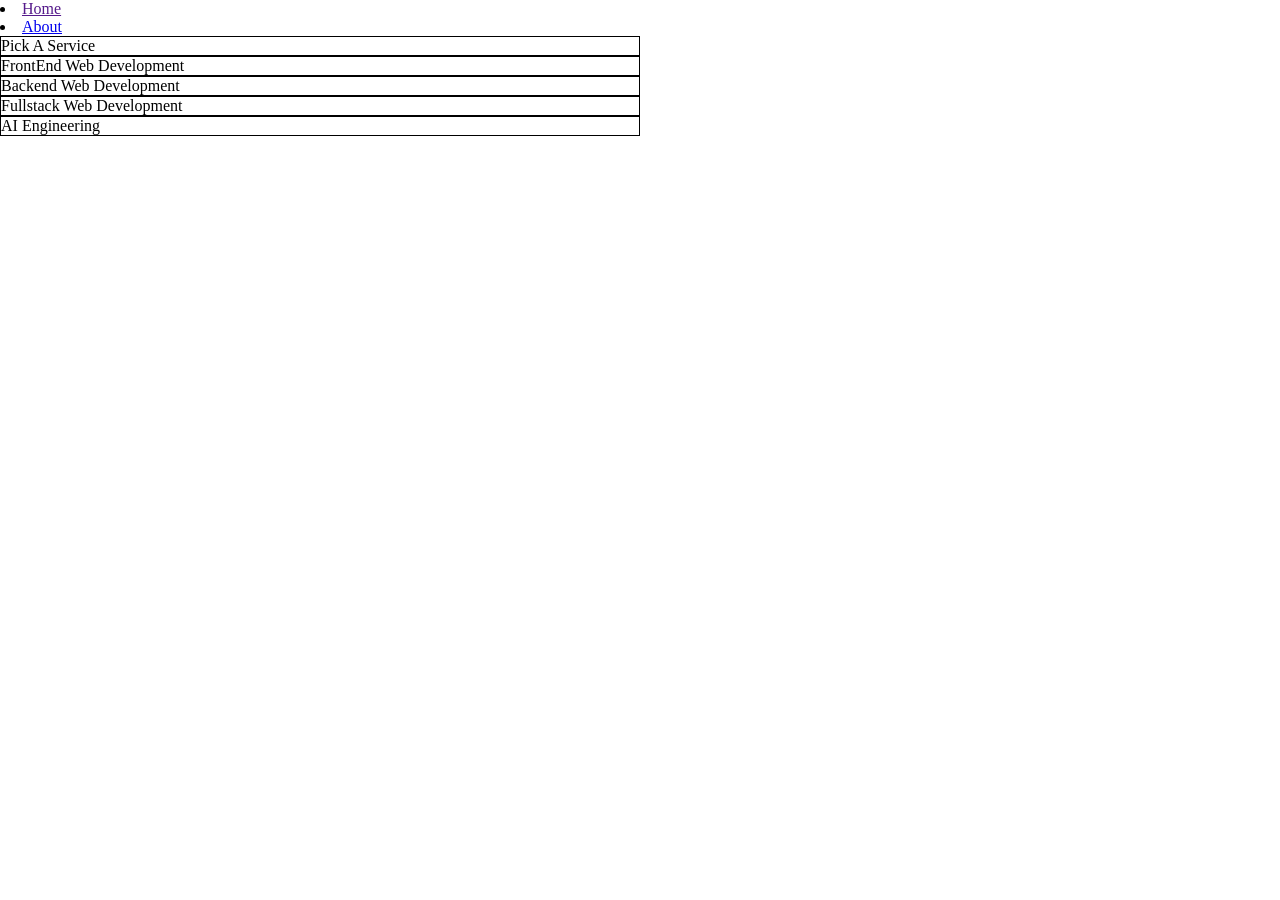
==== index.html @ 68e4b604 "My blog basics" ====
<!DOCTYPE html>
<html lang="en">
<head>
    <meta charset="UTF-8">
    <meta name="viewport" content="width=device-width, initial-scale=1.0">
    <title>Homepage</title>
    <link rel="stylesheet" href="style.css">
</head>
<body>
    
    <nav>
        <li><a href="">Home</a></li>
        <li><a href="about.html">About</a></li>
    </nav>

    <div>Pick A Service</div>
    <div class="frontend">FrontEnd Web Development</div>
    <div class="backend">Backend Web Development</div>
    <div class="fullstack">Fullstack Web Development</div>
    <div class="aiengr">AI Engineering</div>

</body>
</html>
---- style.css ----
* {
    margin: 0px;
    padding: 0px;
    box-sizing: border-box;
}
div {
    width: 50vw;
    border: 1px solid black;
}
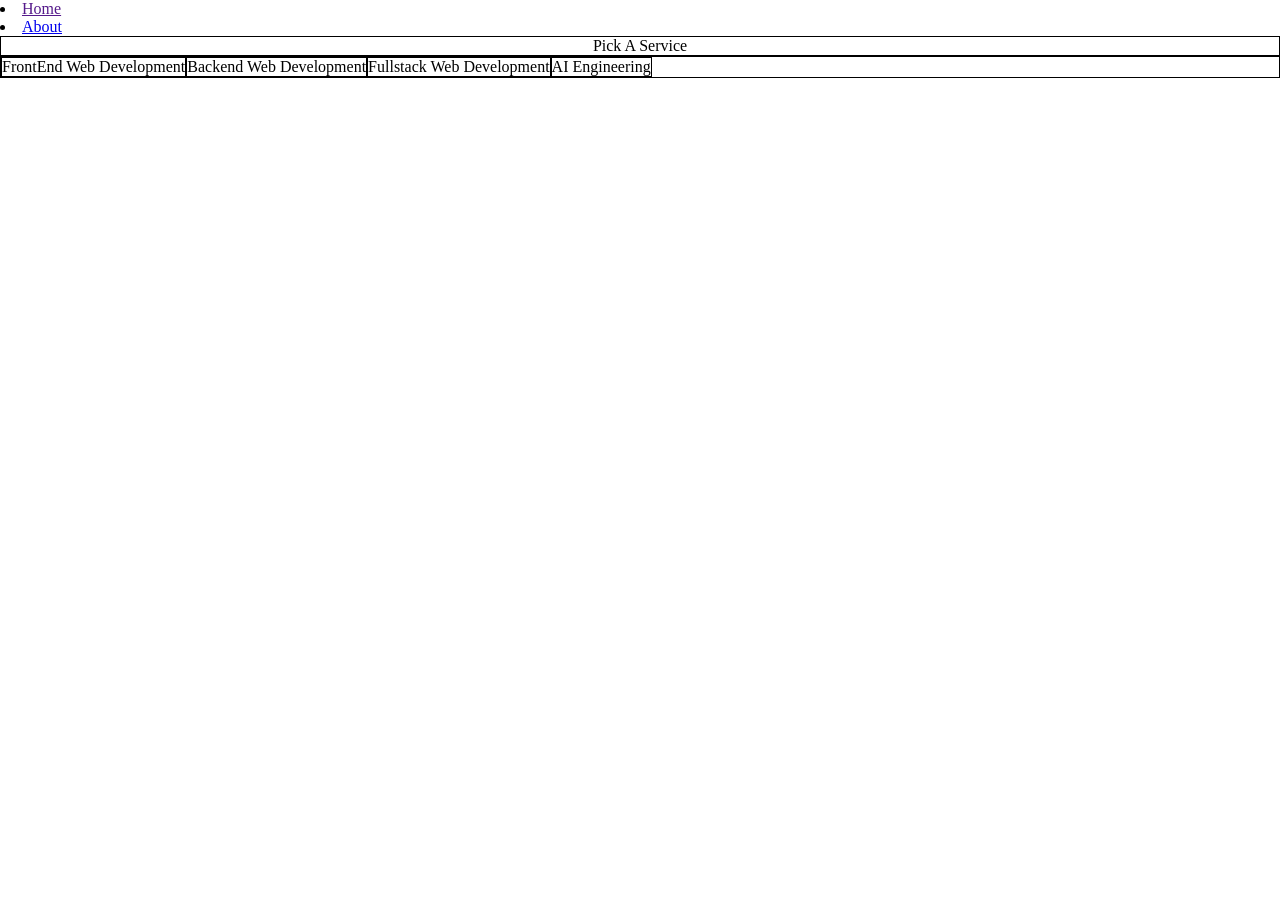
==== commit 4c656df9: "Add images, styling and modify contents" ====
--- a/index.html
+++ b/index.html
@@ -13,11 +13,13 @@
         <li><a href="about.html">About</a></li>
     </nav>
 
-    <div>Pick A Service</div>
-    <div class="frontend">FrontEnd Web Development</div>
-    <div class="backend">Backend Web Development</div>
-    <div class="fullstack">Fullstack Web Development</div>
-    <div class="aiengr">AI Engineering</div>
-
+    <div class="header">Pick A Service</div>
+    <div class="service-container">
+        <div class="frontend">FrontEnd Web Development</div>
+        <div class="backend">Backend Web Development</div>
+        <div class="fullstack">Fullstack Web Development</div>
+        <div class="aiengr">AI Engineering</div>
+    </div>
+    
 </body>
 </html>
--- a/style.css
+++ b/style.css
@@ -3,7 +3,21 @@
     padding: 0px;
     box-sizing: border-box;
 }
+.header{
+    width: 100vw;
+    text-align: center;
+}
 div {
-    width: 50vw;
+    /* width: 50vw; */
     border: 1px solid black;
+}
+.service-container{
+    display: flex;
+}
+.frontend {
+    /* background-image: url(/class-5/images/frontend.png);
+    background-size: cover;
+    background-repeat: no-repeat;
+    background-position: center;
+    height: 400px; */
 }
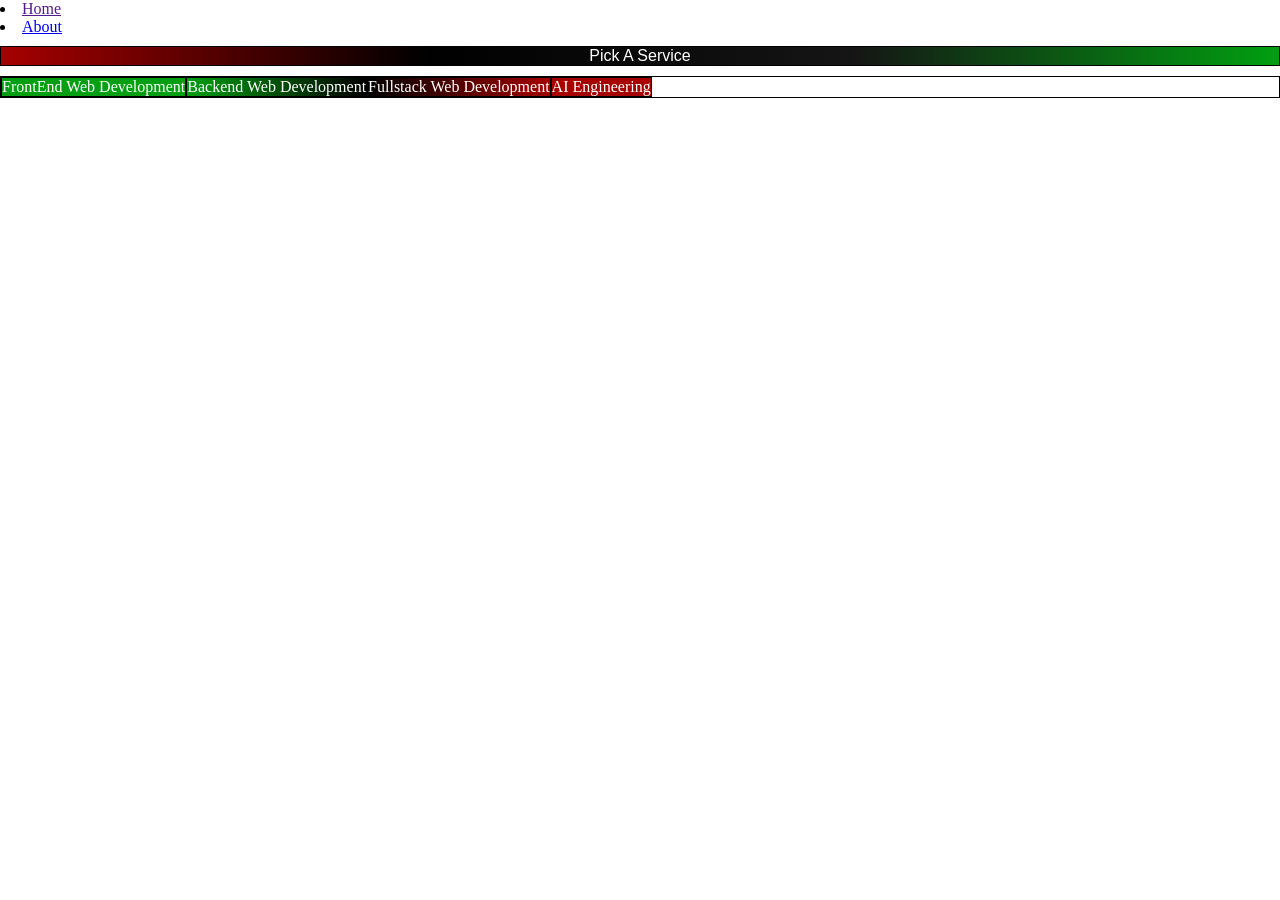
==== commit 70ffe480: "Add some styling to services in homepage" ====
--- a/index.html
+++ b/index.html
@@ -15,10 +15,10 @@
 
     <div class="header">Pick A Service</div>
     <div class="service-container">
-        <div class="frontend">FrontEnd Web Development</div>
-        <div class="backend">Backend Web Development</div>
-        <div class="fullstack">Fullstack Web Development</div>
-        <div class="aiengr">AI Engineering</div>
+        <div class="frontend" style="background-color:   rgb(1, 159, 17)">FrontEnd Web Development</div>
+        <div class="backend" style="background: linear-gradient(to right,  rgb(1, 159, 17), black);">Backend Web Development</div>
+        <div class="fullstack" style="background: linear-gradient(to right,black, rgb(166, 0, 0));">Fullstack Web Development</div>
+        <div class="aiengr" style="background-color: rgb(166, 0, 0);">AI Engineering</div>
     </div>
     
 </body>
--- a/style.css
+++ b/style.css
@@ -6,18 +6,24 @@
 .header{
     width: 100vw;
     text-align: center;
+    background: linear-gradient(to right,rgb(166, 0, 0), black, rgb(21, 21, 21), rgb(1, 159, 17));
+    color: white;
+    font-family: Arial, Helvetica, sans-serif;
+    margin: 10px 0px;
 }
 div {
     /* width: 50vw; */
     border: 1px solid black;
+    text-align: center;
+    color: white;
 }
 .service-container{
     display: flex;
 }
-.frontend {
-    /* background-image: url(/class-5/images/frontend.png);
+/* .frontend {
+    background-image: url(/class-5/images/frontend.png);
     background-size: cover;
     background-repeat: no-repeat;
     background-position: center;
-    height: 400px; */
-}+    height: 400px;
+} */
